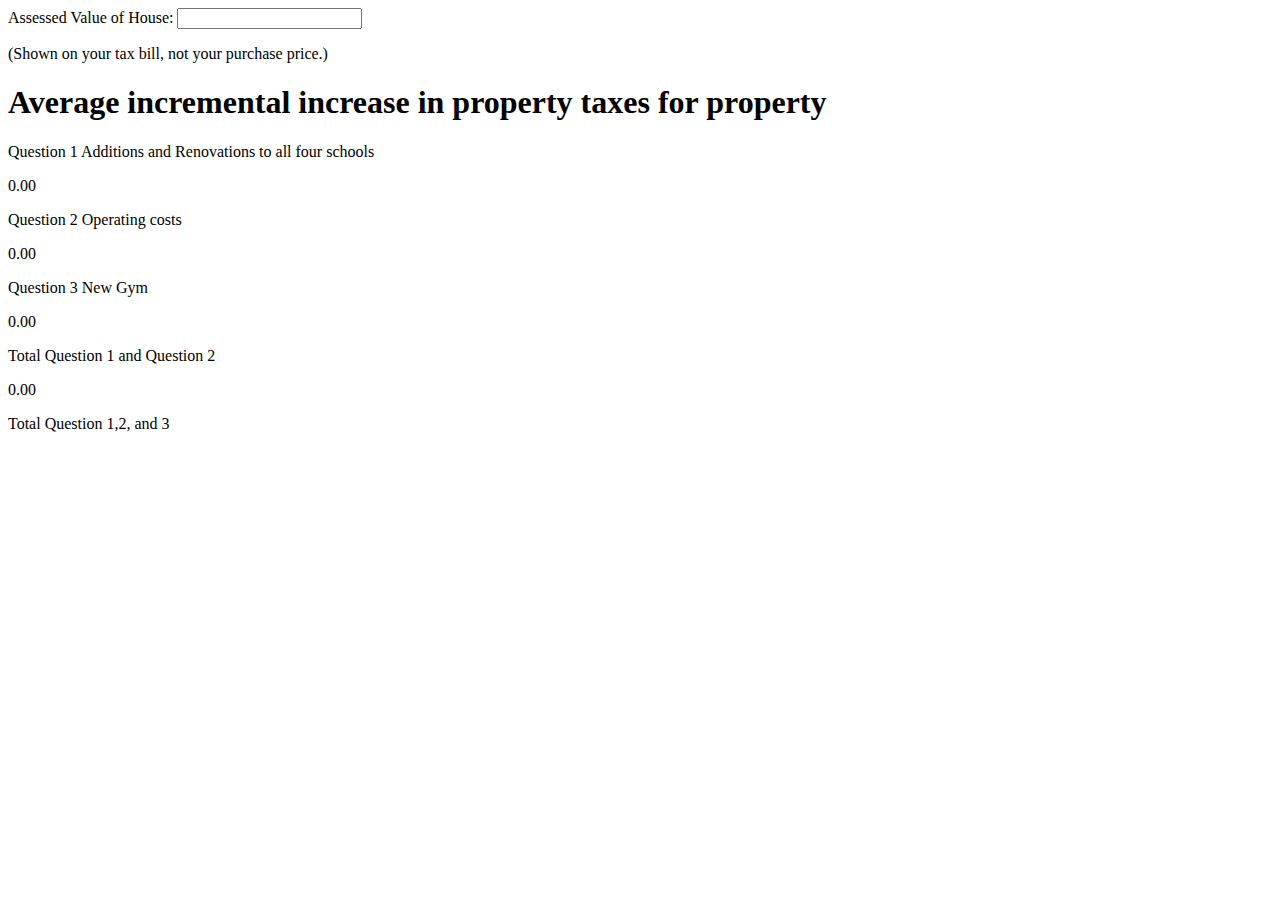
==== JS + CSS/TaxCalculator/index.html @ 63ad82a1 "spreadsheet" ====
<html lang="en-US">

<head>
    <meta charset="UTF-8">
    <meta name="viewport" content="width=device-width">
    <title>Tax Calculator</title>
    <script src="TaxCalculator.js"></script>
</head>

<body>
    <div class="calculator-header">
        <form>
            <label>Assessed Value of House: </label>
            <input type="text" name="house-value" id="house-value" class="monetary-value">
        </form>
        <p>(Shown on your tax bill, not your purchase price.)</p>
    </div>
    <div class="calculator-body">
        <h1>Average incremental increase in property taxes for property</h1>
        <div class="calculator-row">
            <p>Question 1 Additions and Renovations to all four schools</p>
            <p class="output monetary-value" id="renovations-cost">0.00</p>
        </div>
        <div class="calculator-row">
            <p>Question 2 Operating costs</p>
            <p class="output monetary-value" id="operating-cost">0.00</p>
        </div>
        <div class="calculator-row">
            <p>Question 3 New Gym</p>
            <p class="output monetary-value" id="gym-cost">0.00</p>
        </div>
        <div class="calculator-row">
            <p>Total Question 1 and Question 2</p>
            <p class="output monetary-value" id="total-1-2">0.00</p>
        </div>
        <div class="calculator-row">
            <p>Total Question 1,2, and 3</p>
            <p class="output monetary-value" id="total-1-2-3"></p>
        </div>
    </div>
</body>

</html>
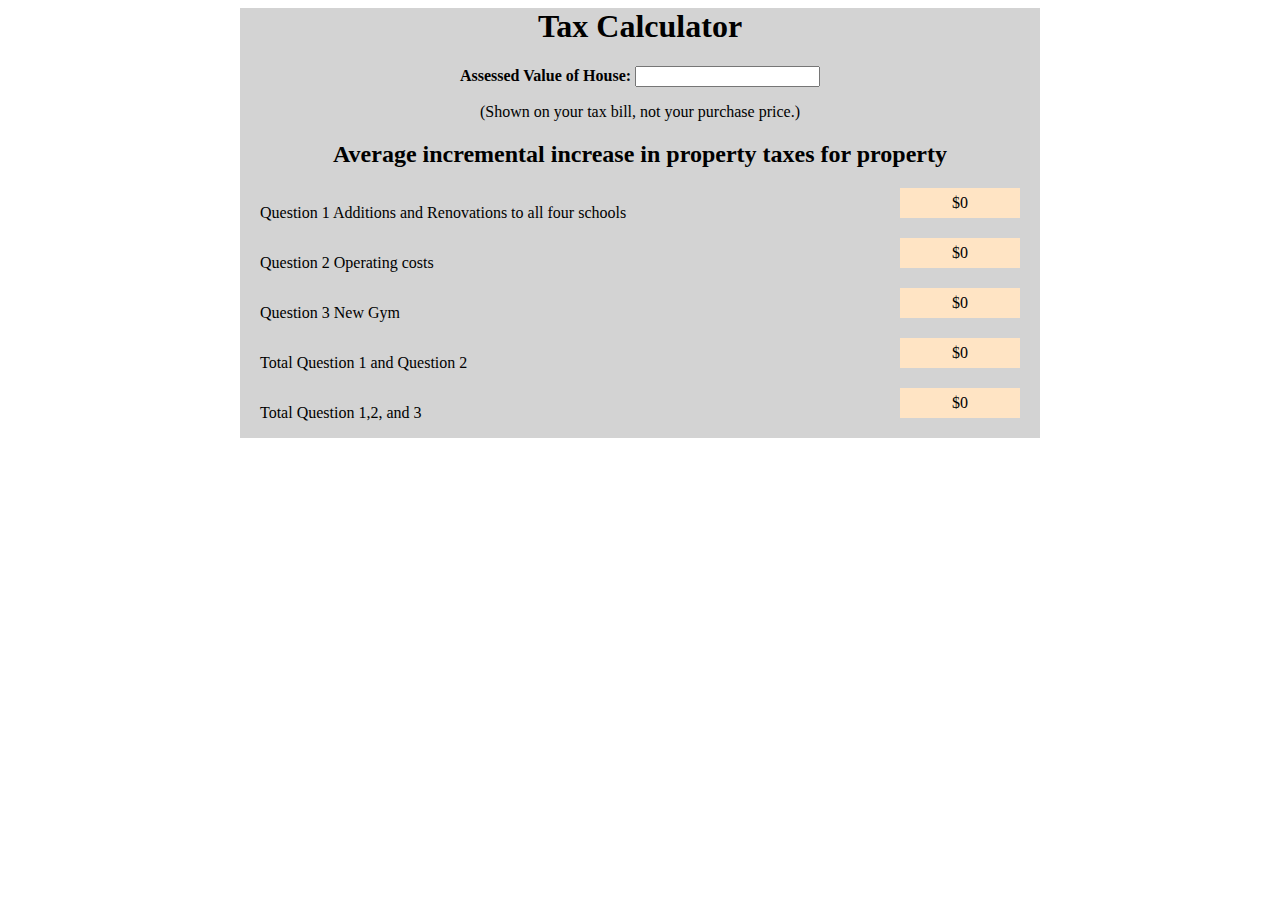
==== commit 7252561a: "Refinding Tax Calculator" ====
--- a/JS + CSS/TaxCalculator/index.html
+++ b/JS + CSS/TaxCalculator/index.html
@@ -5,37 +5,51 @@
     <meta name="viewport" content="width=device-width">
     <title>Tax Calculator</title>
     <script src="TaxCalculator.js"></script>
+    <link rel="stylesheet" href="TaxCalculatorStyle.css">
 </head>
 
 <body>
-    <div class="calculator-header">
-        <form>
-            <label>Assessed Value of House: </label>
-            <input type="text" name="house-value" id="house-value" class="monetary-value">
-        </form>
-        <p>(Shown on your tax bill, not your purchase price.)</p>
-    </div>
-    <div class="calculator-body">
-        <h1>Average incremental increase in property taxes for property</h1>
-        <div class="calculator-row">
-            <p>Question 1 Additions and Renovations to all four schools</p>
-            <p class="output monetary-value" id="renovations-cost">0.00</p>
+    <div id="tax-calculator">
+        <div id="calculator-header">
+            <h1>Tax Calculator</h1>
+            <form class="value-entry">
+                <label>Assessed Value of House: </label>
+                <input type="text" name="house-value" id="house-value" class="monetary-value">
+            </form>
+            <p>(Shown on your tax bill, not your purchase price.)</p>
         </div>
-        <div class="calculator-row">
-            <p>Question 2 Operating costs</p>
-            <p class="output monetary-value" id="operating-cost">0.00</p>
-        </div>
-        <div class="calculator-row">
-            <p>Question 3 New Gym</p>
-            <p class="output monetary-value" id="gym-cost">0.00</p>
-        </div>
-        <div class="calculator-row">
-            <p>Total Question 1 and Question 2</p>
-            <p class="output monetary-value" id="total-1-2">0.00</p>
-        </div>
-        <div class="calculator-row">
-            <p>Total Question 1,2, and 3</p>
-            <p class="output monetary-value" id="total-1-2-3"></p>
+        <div id="calculator-body">
+            <h2>Average incremental increase in property taxes for property</h2>
+            <div class="calculator-row">
+                <p>Question 1 Additions and Renovations to all four schools</p>
+                <div class="output-field">
+                    <p class="output monetary-value" id="renovations-cost">0</p>
+                </div>
+            </div>
+            <div class="calculator-row">
+                <p>Question 2 Operating costs</p>
+                <div class="output-field">
+                    <p class="output monetary-value" id="operating-cost">0</p>
+                </div>
+            </div>
+            <div class="calculator-row">
+                <p>Question 3 New Gym</p>
+                <div class="output-field">
+                    <p class="output monetary-value" id="gym-cost">0</p>
+                </div>
+            </div>
+            <div class="calculator-row">
+                <p>Total Question 1 and Question 2</p>
+                <div class="output-field">
+                    <p class="output monetary-value" id="total-1-2">0</p>
+                </div>
+            </div>
+            <div class="calculator-row">
+                <p>Total Question 1,2, and 3</p>
+                <div class="output-field">
+                    <p class="output monetary-value" id="total-1-2-3">0</p>
+                </div>
+            </div>
         </div>
     </div>
 </body>
--- a/JS + CSS/TaxCalculator/TaxCalculatorStyle.css
+++ b/JS + CSS/TaxCalculator/TaxCalculatorStyle.css
@@ -0,0 +1,47 @@
+#tax-calculator {
+    display: block;
+    max-width: 800px;
+    margin: 0 auto;
+    background-color: lightgray;
+}
+
+#calculator-header {
+    text-align: center;
+}
+
+#calculator-header label {
+    font-weight: bold;
+}
+
+.monetary-value::before {
+    content: "$";
+}
+
+#calculator-body{
+    padding: 0 20px;
+}
+
+#calculator-body .calculator-row p {
+    display: inline-block;
+}
+
+#calculator-body h2 {
+    text-align: center;
+}
+
+#calculator-body .calculator-row * {
+    display: inline-block;
+}
+
+#calculator-body .calculator-row .output-field {
+    width: 120px;
+    height: 30px;
+    float: right;
+    background-color: bisque;
+    text-align: center;
+    vertical-align: middle;
+}
+#calculator-body .calculator-row .output-field p{
+    line-height: 30px;
+    margin: 0 auto;
+}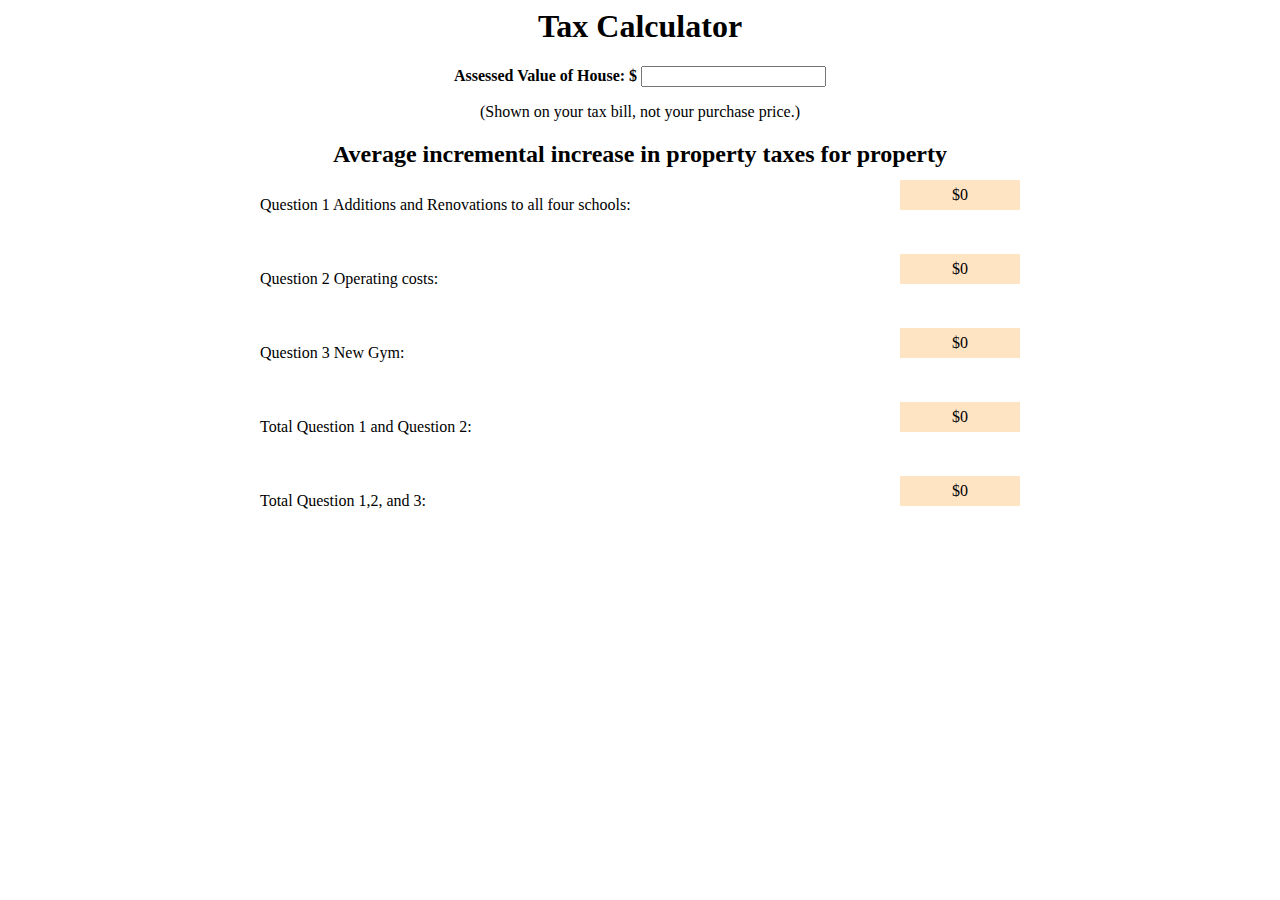
==== commit c46a99b9: "Changes to responsive iframe code" ====
--- a/JS + CSS/TaxCalculator/index.html
+++ b/JS + CSS/TaxCalculator/index.html
@@ -13,7 +13,7 @@
         <div id="calculator-header">
             <h1>Tax Calculator</h1>
             <form class="value-entry">
-                <label>Assessed Value of House: </label>
+                <label>Assessed Value of House: $</label>
                 <input type="text" name="house-value" id="house-value" class="monetary-value">
             </form>
             <p>(Shown on your tax bill, not your purchase price.)</p>
@@ -21,31 +21,31 @@
         <div id="calculator-body">
             <h2>Average incremental increase in property taxes for property</h2>
             <div class="calculator-row">
-                <p>Question 1 Additions and Renovations to all four schools</p>
+                <p>Question 1 Additions and Renovations to all four schools: </p>
                 <div class="output-field">
                     <p class="output monetary-value" id="renovations-cost">0</p>
                 </div>
             </div>
             <div class="calculator-row">
-                <p>Question 2 Operating costs</p>
+                <p>Question 2 Operating costs: </p>
                 <div class="output-field">
                     <p class="output monetary-value" id="operating-cost">0</p>
                 </div>
             </div>
             <div class="calculator-row">
-                <p>Question 3 New Gym</p>
+                <p>Question 3 New Gym: </p>
                 <div class="output-field">
                     <p class="output monetary-value" id="gym-cost">0</p>
                 </div>
             </div>
             <div class="calculator-row">
-                <p>Total Question 1 and Question 2</p>
+                <p>Total Question 1 and Question 2: </p>
                 <div class="output-field">
                     <p class="output monetary-value" id="total-1-2">0</p>
                 </div>
             </div>
             <div class="calculator-row">
-                <p>Total Question 1,2, and 3</p>
+                <p>Total Question 1,2, and 3: </p>
                 <div class="output-field">
                     <p class="output monetary-value" id="total-1-2-3">0</p>
                 </div>
--- a/JS + CSS/TaxCalculator/TaxCalculatorStyle.css
+++ b/JS + CSS/TaxCalculator/TaxCalculatorStyle.css
@@ -2,7 +2,6 @@
     display: block;
     max-width: 800px;
     margin: 0 auto;
-    background-color: lightgray;
 }
 
 #calculator-header {
@@ -27,10 +26,12 @@
 
 #calculator-body h2 {
     text-align: center;
+    margin-bottom: 12px;
 }
 
 #calculator-body .calculator-row * {
     display: inline-block;
+    height: 42px;
 }
 
 #calculator-body .calculator-row .output-field {
